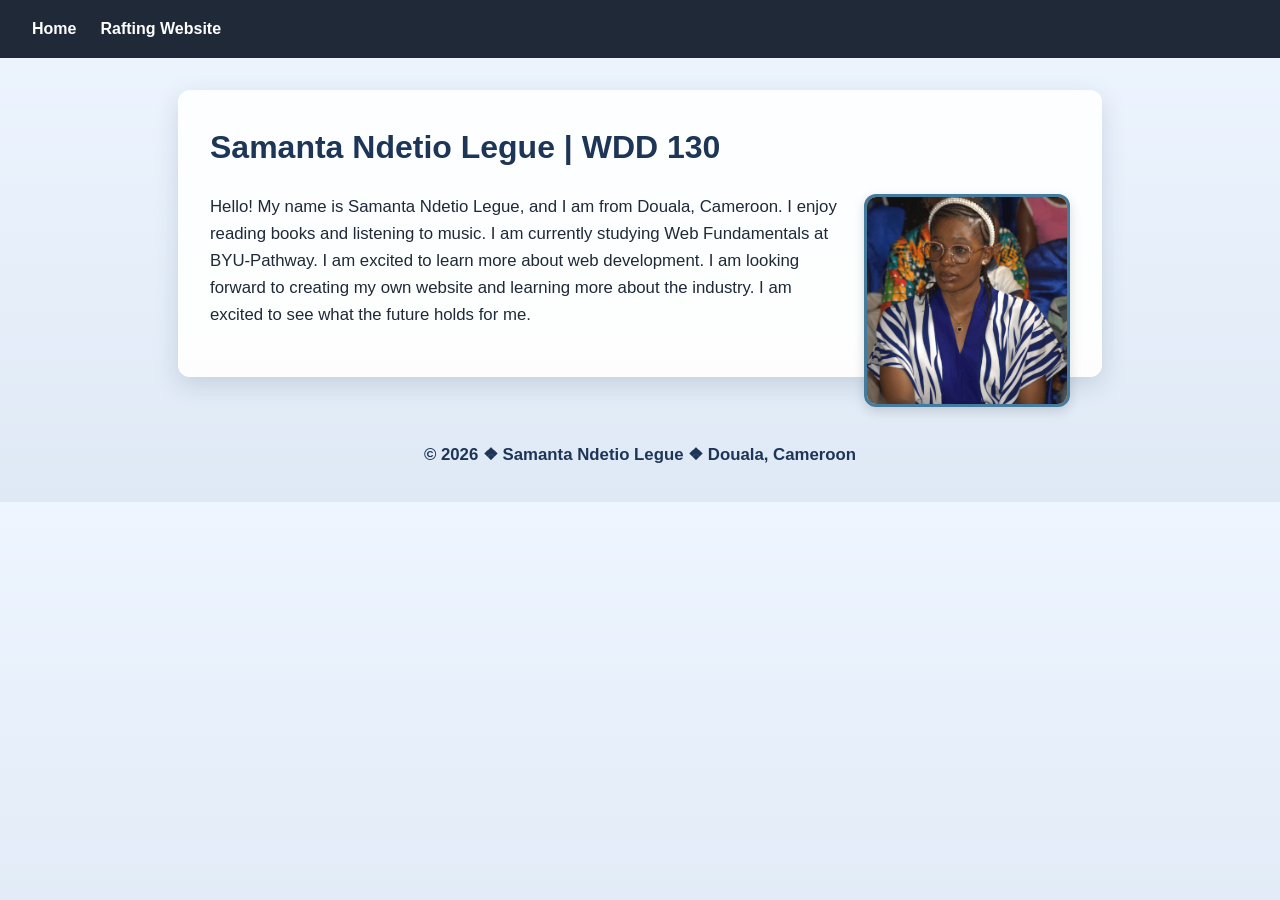
==== index.html @ 432ff413 "correct profile page" ====
<!DOCTYPE html>
<html lang="en-US">

<head>
    <meta charset="UTF-8">
    <meta name="viewport" content="width=device-width, initial-scale=1.0">
    <title>Samanta Ndetio Legue | WDD 130</title>
    <link rel="stylesheet" href="styles/styles.css">
</head>

<body>
    <header>
        <nav>
            <a href="index.html">Home</a>
            <a href="wwr/">Rafting Website</a>
        </nav>
    </header>

    <main class="profile-card">
        <h1>Samanta Ndetio Legue | WDD 130</h1>

        <img src="images/profile.jpg" alt="Samanta Ndetio Legue portrait" width="200">

        <p>
            Hello! My name is Samanta Ndetio Legue, and I am from Douala, Cameroon.
            I enjoy reading books and listening to music. I am currently studying
            Web Fundamentals at BYU-Pathway. I am excited to learn more about web
            development. I am looking forward to creating my own website and learning
            more about the industry. I am excited to see what the future holds for me.
        </p>
    </main>

    <footer>
        <p>&copy; 2026 &#10070; Samanta Ndetio Legue &#10070; Douala, Cameroon</p>
    </footer>
</body>

</html>
---- styles/styles.css ----
:root {
    --primary-color: #1d3557;
    --accent-color: #457b9d;
    --light-color: #f1faee;
    --dark-color: #1f2937;
}

body {
    margin: 0;
    font-family: Arial, Helvetica, sans-serif;
    line-height: 1.6;
    background: linear-gradient(180deg, #eef5ff 0%, #dfe9f5 100%);
    color: var(--dark-color);
}

header {
    background: var(--dark-color);
    padding: 1rem 2rem;
}

nav {
    display: flex;
    gap: 1.5rem;
    align-items: center;
}

nav a {
    color: #fff;
    text-decoration: none;
    font-weight: 700;
}

nav a:hover {
    color: #9ad0ff;
}

.profile-card {
    max-width: 860px;
    margin: 2rem auto;
    background: rgba(255, 255, 255, 0.92);
    padding: 2rem;
    border-radius: 12px;
    box-shadow: 0 8px 24px rgba(29, 53, 87, 0.15);
}

h1 {
    color: var(--primary-color);
    margin-top: 0;
}

img {
    float: right;
    margin: 0 0 1rem 1.5rem;
    border: 3px solid var(--accent-color);
    border-radius: 12px;
    box-shadow: 0 4px 12px rgba(0, 0, 0, 0.15);
}

p {
    font-size: 1.05rem;
}

footer {
    text-align: center;
    padding: 1rem;
    color: var(--primary-color);
    font-weight: 700;
}

@media screen and (max-width: 600px) {
    nav {
        flex-direction: column;
        align-items: flex-start;
    }

    .profile-card {
        margin: 1rem;
        padding: 1.25rem;
    }

    img {
        float: none;
        display: block;
        margin: 0 auto 1rem;
    }
}
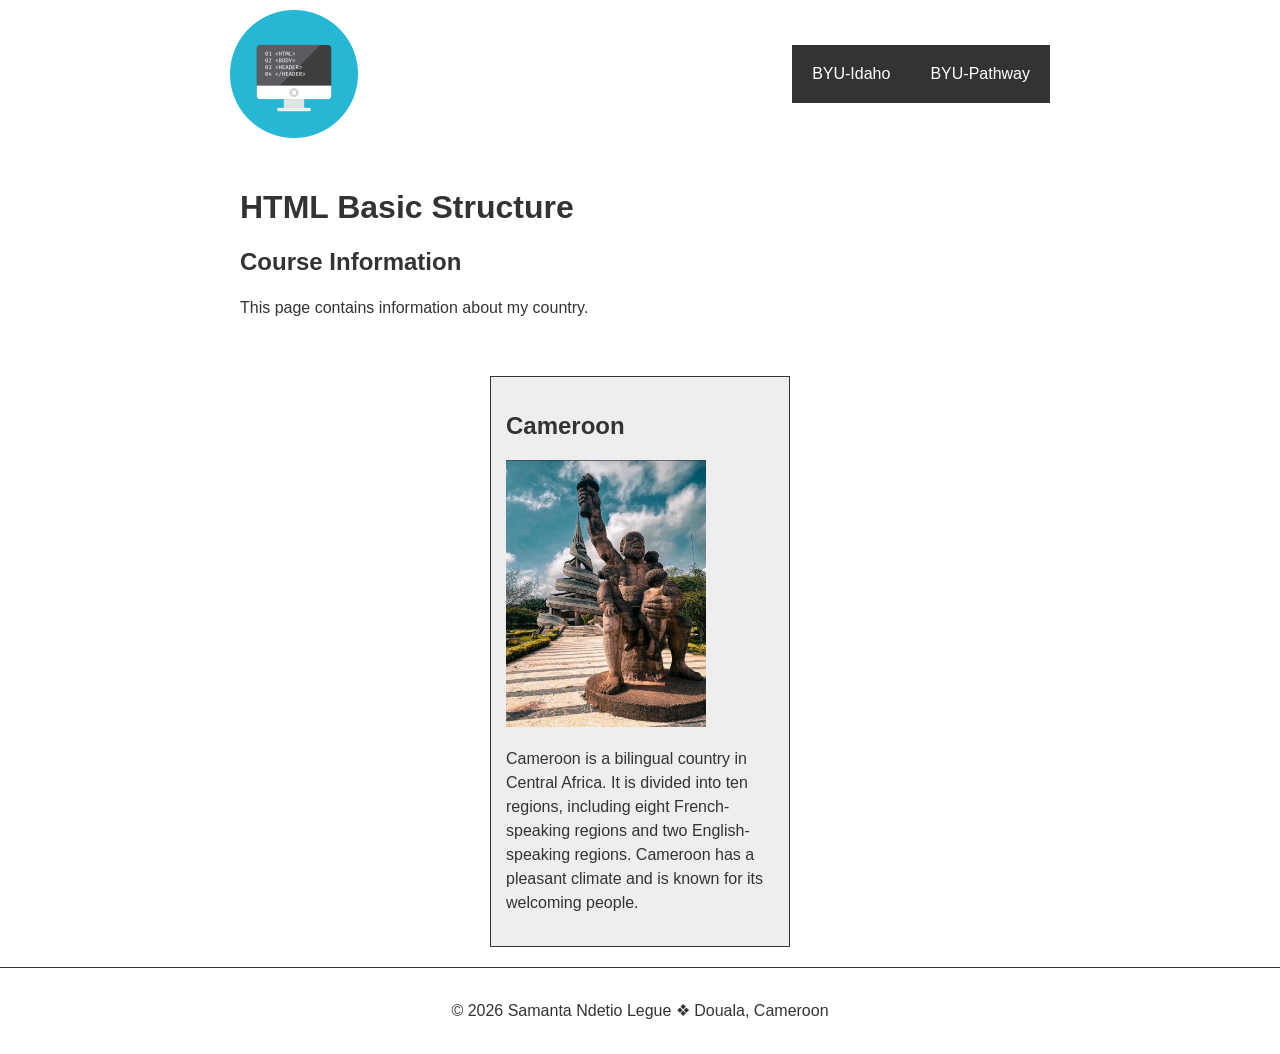
==== commit 4ed6d750: "correct profile change" ====
--- a/index.html
+++ b/index.html
@@ -1,37 +1,58 @@
 <!DOCTYPE html>
-<html lang="en-US">
+<html lang="en">
 
 <head>
     <meta charset="UTF-8">
     <meta name="viewport" content="width=device-width, initial-scale=1.0">
+
     <title>Samanta Ndetio Legue | WDD 130</title>
-    <link rel="stylesheet" href="styles/styles.css">
+    <meta name="description"
+      content="Samanta Ndetio Legue's WDD 130 home page about HTML, CSS, and Cameroon.">
+    <meta name="author" content="Samanta Ndetio Legue">
+
+    <link rel="stylesheet" href="styles.css">
 </head>
 
 <body>
     <header>
+        <img src="images/basic-logo.png" alt="Basic logo" width="128" height="128">
+
         <nav>
-            <a href="index.html">Home</a>
-            <a href="wwr/">Rafting Website</a>
+            <ul>
+                <li><a href="https://www.byui.edu/">BYU-Idaho</a></li>
+                <li><a href="https://www.byupathway.edu/">BYU-Pathway</a></li>
+            </ul>
         </nav>
     </header>
 
-    <main class="profile-card">
-        <h1>Samanta Ndetio Legue | WDD 130</h1>
+    <main>
+        <h1>HTML Basic Structure</h1>
 
-        <img src="images/profile.jpg" alt="Samanta Ndetio Legue portrait" width="200">
+        <section>
+            <h2>Course Information</h2>
+            <p>
+                This page contains information about my country.
+            </p>
+        </section>
+
+
+    </main>
+
+    <aside>
+        <h2>Cameroon</h2>
+
+        <img src="images/Cameroon.jpg" alt="Cameroon landscape" width="200">
 
         <p>
-            Hello! My name is Samanta Ndetio Legue, and I am from Douala, Cameroon.
-            I enjoy reading books and listening to music. I am currently studying
-            Web Fundamentals at BYU-Pathway. I am excited to learn more about web
-            development. I am looking forward to creating my own website and learning
-            more about the industry. I am excited to see what the future holds for me.
+            Cameroon is a bilingual country in Central Africa. It is divided
+            into ten regions, including eight French-speaking regions and two
+            English-speaking regions. Cameroon has a pleasant climate and is
+            known for its welcoming people.
         </p>
-    </main>
+    </aside>
 
     <footer>
-        <p>&copy; 2026 &#10070; Samanta Ndetio Legue &#10070; Douala, Cameroon</p>
+        <p>&copy; 2026 Samanta Ndetio Legue &#10070; Douala, Cameroon</p>
     </footer>
 </body>
 
--- a/styles.css
+++ b/styles.css
@@ -0,0 +1,103 @@
+:root {
+    --primary-color: #333333;
+    --secondary-color: #eeeeee;
+}
+
+* {
+    box-sizing: border-box;
+}
+
+body {
+    margin: 0;
+    font-family: Arial, sans-serif;
+    color: var(--primary-color);
+}
+
+header {
+    display: flex;
+    align-items: center;
+    justify-content: space-between;
+    max-width: 840px;
+    margin: 0 auto;
+    padding: 10px;
+}
+
+header > img {
+    width: 128px;
+    height: 128px;
+}
+
+nav {
+    background-color: var(--primary-color);
+    padding: 10px;
+}
+
+nav ul {
+    display: flex;
+    gap: 20px;
+    list-style: none;
+    margin: 0;
+    padding: 0;
+}
+
+nav a {
+    display: block;
+    padding: 10px;
+    color: #ffffff;
+    text-decoration: none;
+}
+
+nav a:hover {
+    background-color: #555555;
+}
+
+main {
+    max-width: 840px;
+    margin: 0 auto;
+    padding: 20px;
+}
+
+h1 {
+    color: var(--primary-color);
+}
+
+/* General image rule from the earlier page styling. */
+img {
+    max-width: 100%;
+    height: auto;
+}
+
+/* The assignment requires a different style for the main/profile image. */
+main img {
+    width: 150px;
+    height: auto;
+    border: 2px solid var(--primary-color);
+    padding: 5px;
+    box-shadow: 0 0 10px #777777;
+}
+
+aside {
+    width: 300px;
+    margin: 20px auto;
+    border: 1px solid var(--primary-color);
+    padding: 15px;
+    background-color: var(--secondary-color);
+    color: var(--primary-color);
+}
+
+aside img {
+    width: 200px;
+    height: auto;
+}
+
+p {
+    padding: 0;
+    line-height: 1.5;
+}
+
+footer {
+    margin-top: 20px;
+    border-top: 1px solid var(--primary-color);
+    padding: 15px;
+    text-align: center;
+}
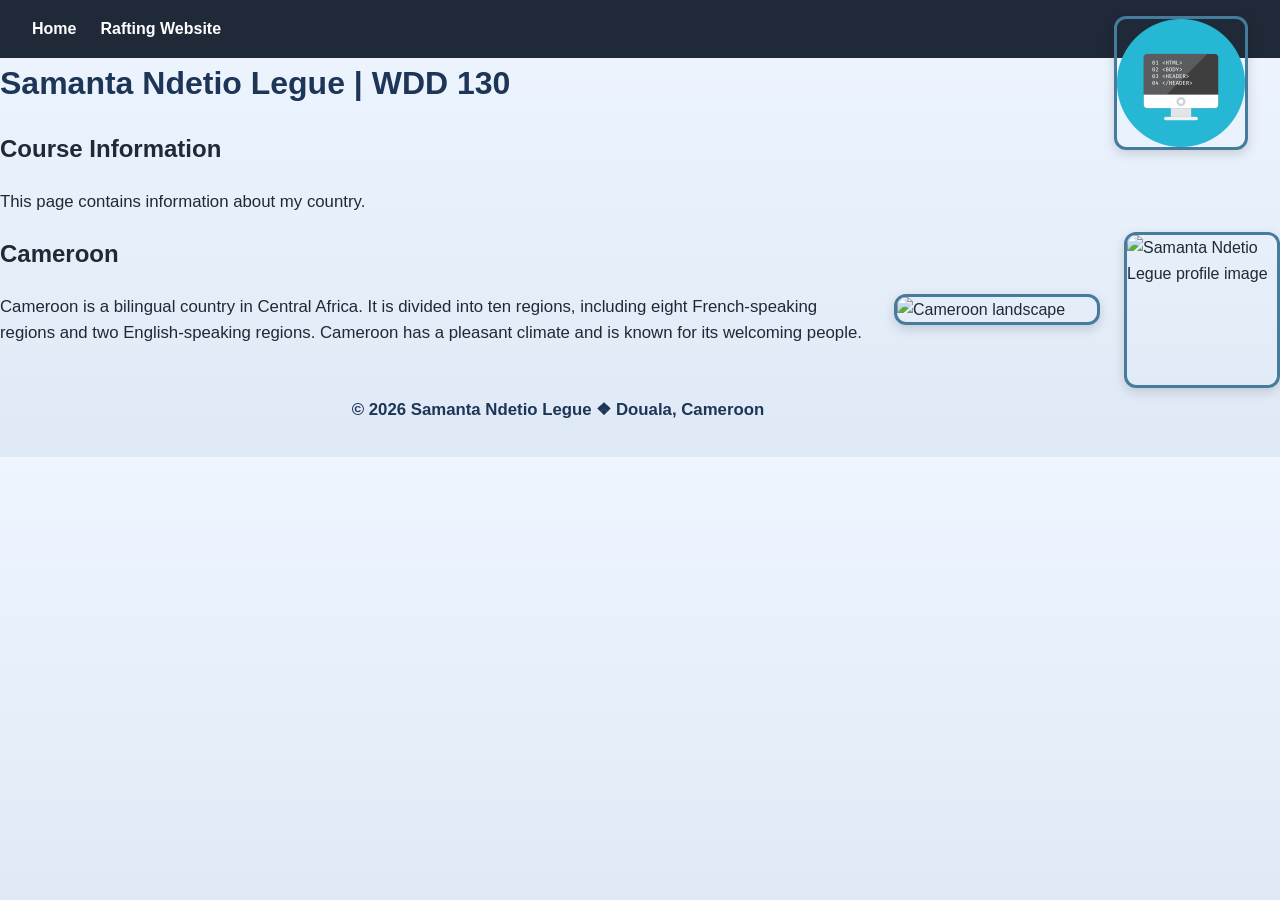
==== commit 3308bea3: "correct profile change" ====
--- a/index.html
+++ b/index.html
@@ -4,45 +4,44 @@
 <head>
     <meta charset="UTF-8">
     <meta name="viewport" content="width=device-width, initial-scale=1.0">
-
     <title>Samanta Ndetio Legue | WDD 130</title>
     <meta name="description"
       content="Samanta Ndetio Legue's WDD 130 home page about HTML, CSS, and Cameroon.">
-    <meta name="author" content="Samanta Ndetio Legue">
+    <meta name="aut<!DOCTYPE html>
+<html lang=" en">
 
-    <link rel="stylesheet" href="styles.css">
-</head>
+    <head>
+        <meta charset="UTF-8">
+        <meta name="viewport" content="width=device-width, initial-scale=1.0">
+        <title>Samanta Ndetio Legue | WDD 130</title>
+        <meta name="description"
+          content="Samanta Ndetio Legue's WDD 130 home page about HTML, CSS, and Cameroon.">
+        <meta name="author" content="Samanta Ndetio Legue">
+        <link rel="stylesheet" href="styles/styles.css">
+    </head>
 
 <body>
     <header>
         <img src="images/basic-logo.png" alt="Basic logo" width="128" height="128">
-
         <nav>
-            <ul>
-                <li><a href="https://www.byui.edu/">BYU-Idaho</a></li>
-                <li><a href="https://www.byupathway.edu/">BYU-Pathway</a></li>
-            </ul>
+            <a href="#">Home</a>
+            <a href="wwr/">Rafting Website</a>
         </nav>
     </header>
 
     <main>
-        <h1>HTML Basic Structure</h1>
-
+        <h1>Samanta Ndetio Legue | WDD 130</h1>
         <section>
             <h2>Course Information</h2>
-            <p>
-                This page contains information about my country.
-            </p>
+            <p>This page contains information about my country.</p>
         </section>
-
-
+        <img src="images/profile-image.png" alt="Samanta Ndetio Legue profile image" width="150"
+          height="150">
     </main>
 
     <aside>
         <h2>Cameroon</h2>
-
-        <img src="images/Cameroon.jpg" alt="Cameroon landscape" width="200">
-
+        <img src="images/cameroon.jpg" alt="Cameroon landscape" width="200">
         <p>
             Cameroon is a bilingual country in Central Africa. It is divided
             into ten regions, including eight French-speaking regions and two
--- a/styles/styles.css
+++ b/styles/styles.css
@@ -0,0 +1,86 @@
+:root {
+    --primary-color: #1d3557;
+    --accent-color: #457b9d;
+    --light-color: #f1faee;
+    --dark-color: #1f2937;
+}
+
+body {
+    margin: 0;
+    font-family: Arial, Helvetica, sans-serif;
+    line-height: 1.6;
+    background: linear-gradient(180deg, #eef5ff 0%, #dfe9f5 100%);
+    color: var(--dark-color);
+}
+
+header {
+    background: var(--dark-color);
+    padding: 1rem 2rem;
+}
+
+nav {
+    display: flex;
+    gap: 1.5rem;
+    align-items: center;
+}
+
+nav a {
+    color: #fff;
+    text-decoration: none;
+    font-weight: 700;
+}
+
+nav a:hover {
+    color: #9ad0ff;
+}
+
+.profile-card {
+    max-width: 860px;
+    margin: 2rem auto;
+    background: rgba(255, 255, 255, 0.92);
+    padding: 2rem;
+    border-radius: 12px;
+    box-shadow: 0 8px 24px rgba(29, 53, 87, 0.15);
+}
+
+h1 {
+    color: var(--primary-color);
+    margin-top: 0;
+}
+
+img {
+    float: right;
+    margin: 0 0 1rem 1.5rem;
+    border: 3px solid var(--accent-color);
+    border-radius: 12px;
+    box-shadow: 0 4px 12px rgba(0, 0, 0, 0.15);
+}
+
+p {
+    font-size: 1.05rem;
+}
+
+footer {
+    text-align: center;
+    padding: 1rem;
+    color: var(--primary-color);
+    font-weight: 700;
+}
+
+@media screen and (max-width: 600px) {
+    nav {
+        flex-direction: column;
+        align-items: flex-start;
+    }
+
+    .profile-card {
+        margin: 1rem;
+        padding: 1.25rem;
+    }
+
+    img {
+        float: none;
+        display: block;
+        margin: 0 auto 1rem;
+    }
+}
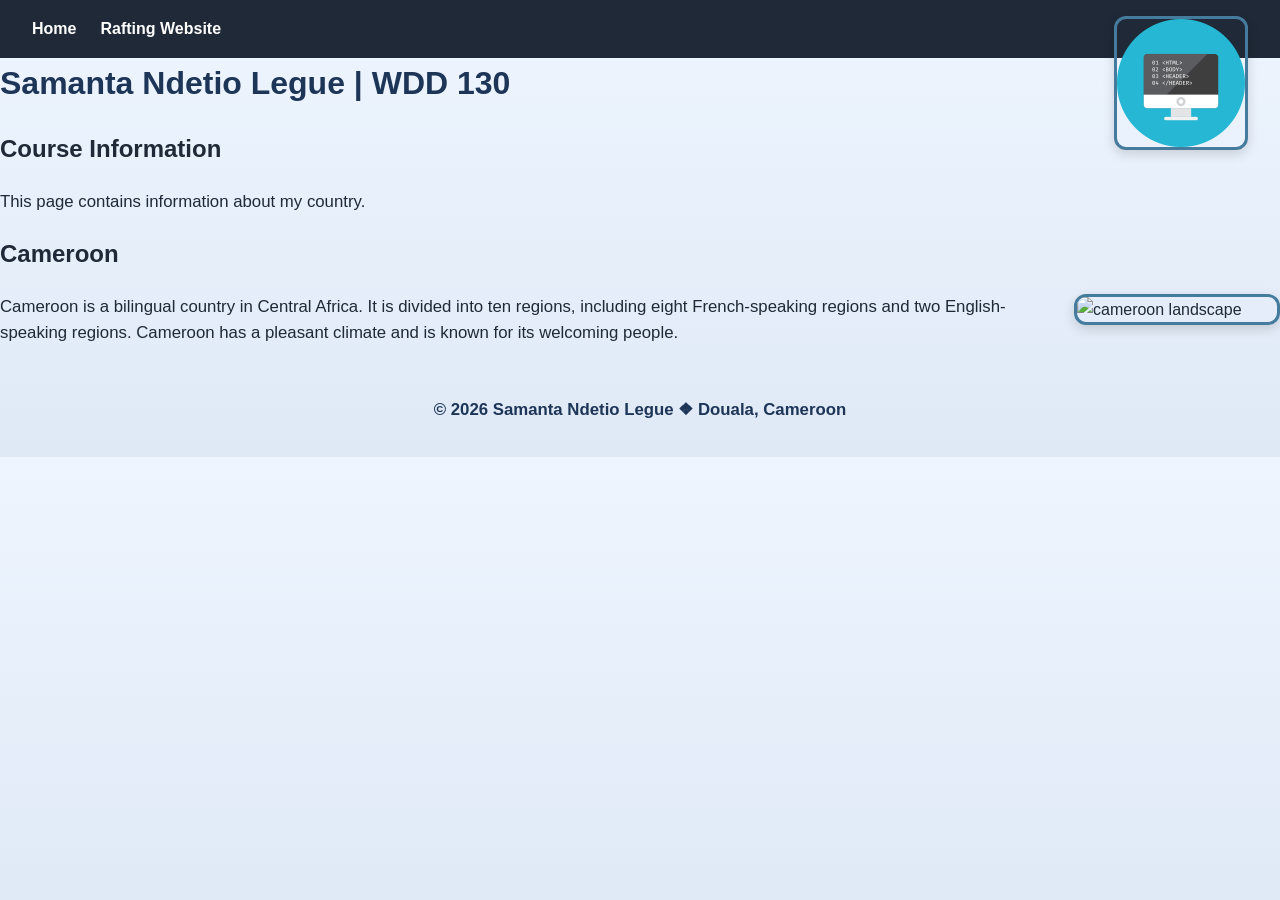
==== commit d64df735: "correct profile change" ====
--- a/index.html
+++ b/index.html
@@ -7,18 +7,9 @@
     <title>Samanta Ndetio Legue | WDD 130</title>
     <meta name="description"
       content="Samanta Ndetio Legue's WDD 130 home page about HTML, CSS, and Cameroon.">
-    <meta name="aut<!DOCTYPE html>
-<html lang=" en">
-
-    <head>
-        <meta charset="UTF-8">
-        <meta name="viewport" content="width=device-width, initial-scale=1.0">
-        <title>Samanta Ndetio Legue | WDD 130</title>
-        <meta name="description"
-          content="Samanta Ndetio Legue's WDD 130 home page about HTML, CSS, and Cameroon.">
-        <meta name="author" content="Samanta Ndetio Legue">
-        <link rel="stylesheet" href="styles/styles.css">
-    </head>
+    <meta name="author" content="Samanta Ndetio Legue">
+    <link rel="stylesheet" href="styles/styles.css">
+</head>
 
 <body>
     <header>
@@ -35,13 +26,12 @@
             <h2>Course Information</h2>
             <p>This page contains information about my country.</p>
         </section>
-        <img src="images/profile-image.png" alt="Samanta Ndetio Legue profile image" width="150"
-          height="150">
+
     </main>
 
     <aside>
         <h2>Cameroon</h2>
-        <img src="images/cameroon.jpg" alt="Cameroon landscape" width="200">
+        <img src="images/Cameroon.jpg" alt="cameroon landscape" width="200">
         <p>
             Cameroon is a bilingual country in Central Africa. It is divided
             into ten regions, including eight French-speaking regions and two
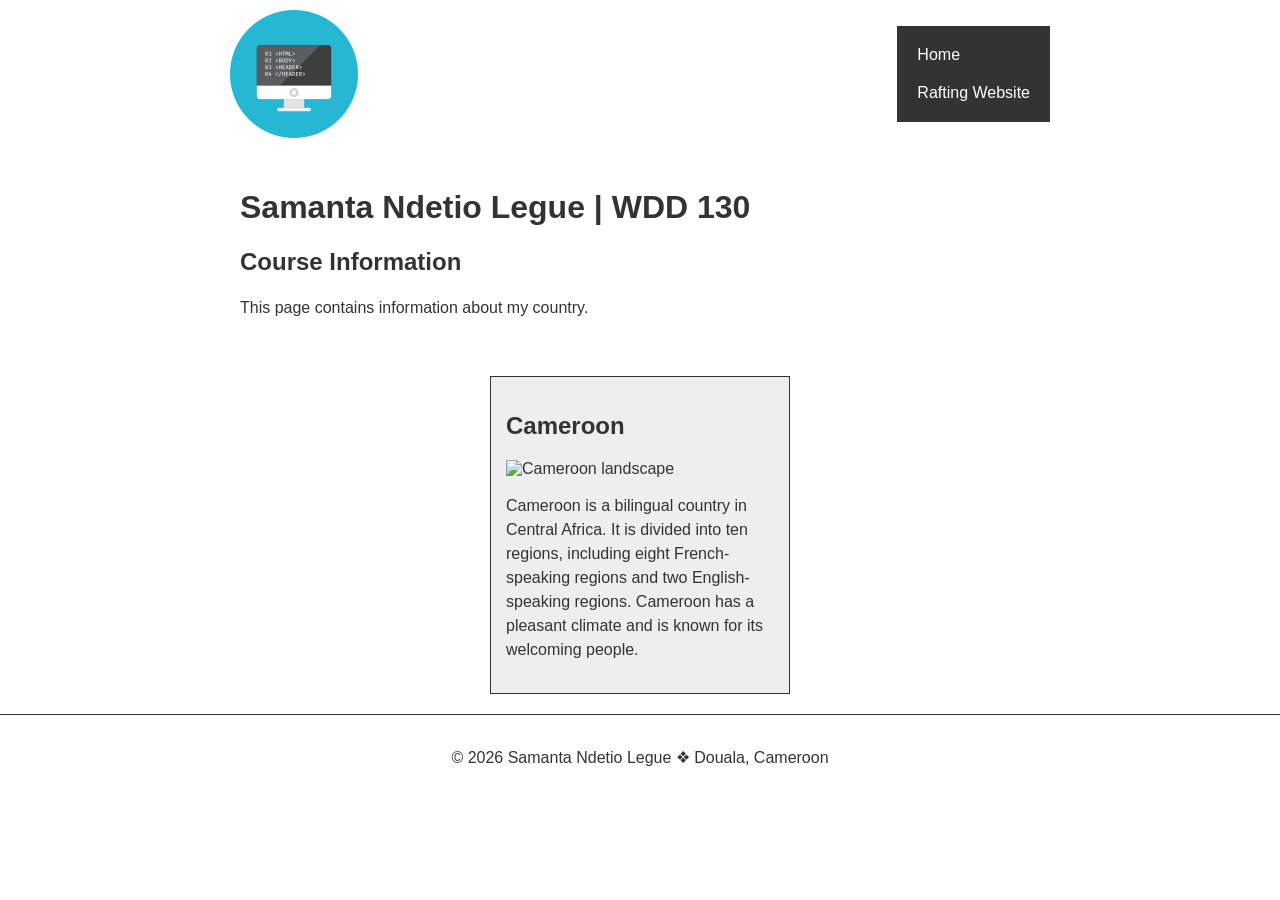
==== commit 5932a0c8: "Merge branch 'main' of https://github.com/SamantaLegue/wdd130" ====
--- a/index.html
+++ b/index.html
@@ -4,11 +4,13 @@
 <head>
     <meta charset="UTF-8">
     <meta name="viewport" content="width=device-width, initial-scale=1.0">
+
     <title>Samanta Ndetio Legue | WDD 130</title>
     <meta name="description"
       content="Samanta Ndetio Legue's WDD 130 home page about HTML, CSS, and Cameroon.">
     <meta name="author" content="Samanta Ndetio Legue">
-    <link rel="stylesheet" href="styles/styles.css">
+
+    <link rel="stylesheet" href="styles.css">
 </head>
 
 <body>
@@ -27,11 +29,14 @@
             <p>This page contains information about my country.</p>
         </section>
 
+
     </main>
 
     <aside>
         <h2>Cameroon</h2>
-        <img src="images/Cameroon.jpg" alt="cameroon landscape" width="200">
+
+        <img src="images/Cameroon.jpg" alt="Cameroon landscape" width="200">
+
         <p>
             Cameroon is a bilingual country in Central Africa. It is divided
             into ten regions, including eight French-speaking regions and two
--- a/styles.css
+++ b/styles.css
@@ -0,0 +1,103 @@
+:root {
+    --primary-color: #333333;
+    --secondary-color: #eeeeee;
+}
+
+* {
+    box-sizing: border-box;
+}
+
+body {
+    margin: 0;
+    font-family: Arial, sans-serif;
+    color: var(--primary-color);
+}
+
+header {
+    display: flex;
+    align-items: center;
+    justify-content: space-between;
+    max-width: 840px;
+    margin: 0 auto;
+    padding: 10px;
+}
+
+header > img {
+    width: 128px;
+    height: 128px;
+}
+
+nav {
+    background-color: var(--primary-color);
+    padding: 10px;
+}
+
+nav ul {
+    display: flex;
+    gap: 20px;
+    list-style: none;
+    margin: 0;
+    padding: 0;
+}
+
+nav a {
+    display: block;
+    padding: 10px;
+    color: #ffffff;
+    text-decoration: none;
+}
+
+nav a:hover {
+    background-color: #555555;
+}
+
+main {
+    max-width: 840px;
+    margin: 0 auto;
+    padding: 20px;
+}
+
+h1 {
+    color: var(--primary-color);
+}
+
+/* General image rule from the earlier page styling. */
+img {
+    max-width: 100%;
+    height: auto;
+}
+
+/* The assignment requires a different style for the main/profile image. */
+main img {
+    width: 150px;
+    height: auto;
+    border: 2px solid var(--primary-color);
+    padding: 5px;
+    box-shadow: 0 0 10px #777777;
+}
+
+aside {
+    width: 300px;
+    margin: 20px auto;
+    border: 1px solid var(--primary-color);
+    padding: 15px;
+    background-color: var(--secondary-color);
+    color: var(--primary-color);
+}
+
+aside img {
+    width: 200px;
+    height: auto;
+}
+
+p {
+    padding: 0;
+    line-height: 1.5;
+}
+
+footer {
+    margin-top: 20px;
+    border-top: 1px solid var(--primary-color);
+    padding: 15px;
+    text-align: center;
+}
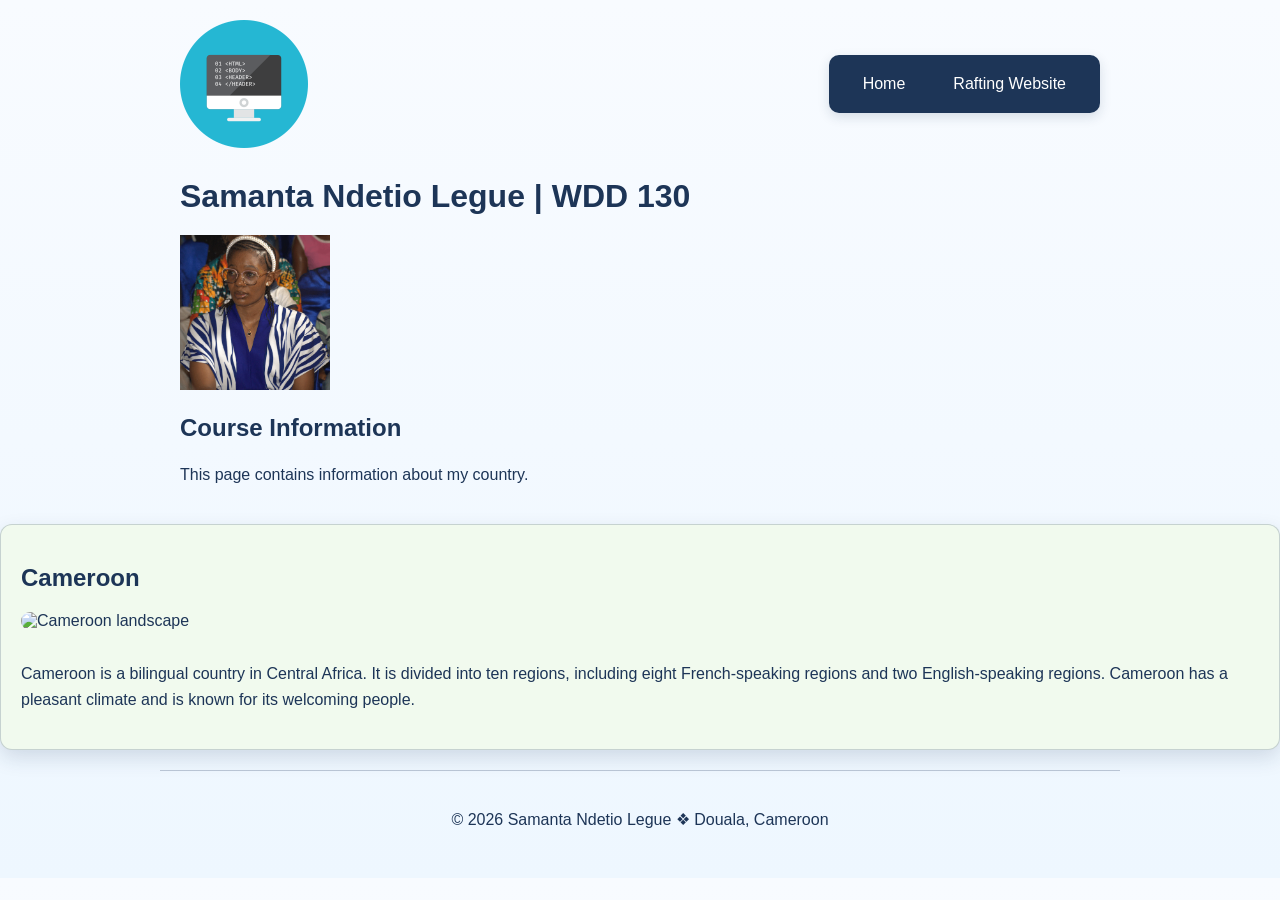
==== commit cfa2ff85: "Resolve profile page merge conflict" ====
--- a/index.html
+++ b/index.html
@@ -17,26 +17,26 @@
     <header>
         <img src="images/basic-logo.png" alt="Basic logo" width="128" height="128">
         <nav>
-            <a href="#">Home</a>
-            <a href="wwr/">Rafting Website</a>
+            <ul>
+                <li><a href="#">Home</a></li>
+                <li><a href="wwr/">Rafting Website</a></li>
+            </ul>
         </nav>
     </header>
 
     <main>
         <h1>Samanta Ndetio Legue | WDD 130</h1>
+        <img src="images/profile.jpg" alt="Samanta Ndetio Legue portrait" width="150">
         <section>
             <h2>Course Information</h2>
             <p>This page contains information about my country.</p>
         </section>
 
-
     </main>
 
     <aside>
         <h2>Cameroon</h2>
-
-        <img src="images/Cameroon.jpg" alt="Cameroon landscape" width="200">
-
+        <img src="images/cameroon.jpg" alt="Cameroon landscape" width="200">
         <p>
             Cameroon is a bilingual country in Central Africa. It is divided
             into ten regions, including eight French-speaking regions and two
--- a/styles.css
+++ b/styles.css
@@ -1,6 +1,9 @@
 :root {
-    --primary-color: #333333;
-    --secondary-color: #eeeeee;
+    --primary-color: #1d3557;
+    --secondary-color: #f1faee;
+    --accent-color: #e63946;
+    --neutral-color: #457b9d;
+    --shadow-color: rgba(29, 53, 87, 0.15);
 }
 
 * {
@@ -11,15 +14,16 @@
     margin: 0;
     font-family: Arial, sans-serif;
     color: var(--primary-color);
+    background: linear-gradient(180deg, #f8fbff 0%, #eef7ff 100%);
 }
 
 header {
     display: flex;
     align-items: center;
     justify-content: space-between;
-    max-width: 840px;
+    max-width: 960px;
     margin: 0 auto;
-    padding: 10px;
+    padding: 20px 20px 10px;
 }
 
 header > img {
@@ -29,7 +33,9 @@
 
 nav {
     background-color: var(--primary-color);
-    padding: 10px;
+    padding: 10px 20px;
+    border-radius: 10px;
+    box-shadow: 0 4px 12px var(--shadow-color);
 }
 
 nav ul {
@@ -42,62 +48,123 @@
 
 nav a {
     display: block;
-    padding: 10px;
+    padding: 10px 14px;
     color: #ffffff;
     text-decoration: none;
+    border-radius: 6px;
+    transition: background-color 0.2s ease;
 }
 
 nav a:hover {
-    background-color: #555555;
+    background-color: var(--neutral-color);
 }
 
 main {
-    max-width: 840px;
+    max-width: 960px;
     margin: 0 auto;
     padding: 20px;
 }
 
+.page-grid {
+    display: grid;
+    grid-template-columns: 2fr 1fr;
+    gap: 30px;
+    align-items: start;
+}
+
+.profile-content {
+    background-color: #ffffff;
+    border-radius: 12px;
+    padding: 25px;
+    box-shadow: 0 8px 20px var(--shadow-color);
+}
+
 h1 {
+    color: var(--primary-color);
+    margin-top: 0;
+    margin-bottom: 20px;
+}
+
+h2 {
     color: var(--primary-color);
 }
 
-/* General image rule from the earlier page styling. */
 img {
     max-width: 100%;
     height: auto;
 }
 
-/* The assignment requires a different style for the main/profile image. */
-main img {
+.profile-card {
+    display: flex;
+    align-items: center;
+    gap: 20px;
+    margin-bottom: 25px;
+}
+
+.profile-card img {
     width: 150px;
     height: auto;
-    border: 2px solid var(--primary-color);
+    border: 3px solid var(--primary-color);
     padding: 5px;
-    box-shadow: 0 0 10px #777777;
+    border-radius: 10px;
+    box-shadow: 0 0 10px rgba(69, 123, 157, 0.3);
+}
+
+.course-list,
+.country-facts {
+    margin: 15px 0 0;
+    padding-left: 20px;
+    line-height: 1.8;
 }
 
 aside {
-    width: 300px;
-    margin: 20px auto;
-    border: 1px solid var(--primary-color);
-    padding: 15px;
+    width: 100%;
+    margin: 0;
+    border: 1px solid rgba(29, 53, 87, 0.2);
+    border-radius: 12px;
+    padding: 20px;
     background-color: var(--secondary-color);
     color: var(--primary-color);
+    box-shadow: 0 8px 20px var(--shadow-color);
 }
 
 aside img {
-    width: 200px;
+    width: 100%;
     height: auto;
+    border-radius: 10px;
+    margin-bottom: 15px;
 }
 
 p {
     padding: 0;
-    line-height: 1.5;
+    line-height: 1.6;
 }
 
 footer {
-    margin-top: 20px;
-    border-top: 1px solid var(--primary-color);
-    padding: 15px;
+    max-width: 960px;
+    margin: 20px auto 0;
+    border-top: 1px solid rgba(29, 53, 87, 0.25);
+    padding: 20px 15px 30px;
     text-align: center;
+}
+
+@media screen and (max-width: 700px) {
+    header {
+        flex-direction: column;
+        gap: 15px;
+    }
+
+    nav ul {
+        flex-direction: column;
+        align-items: center;
+    }
+
+    .page-grid {
+        grid-template-columns: 1fr;
+    }
+
+    .profile-card {
+        flex-direction: column;
+        text-align: center;
+    }
 }
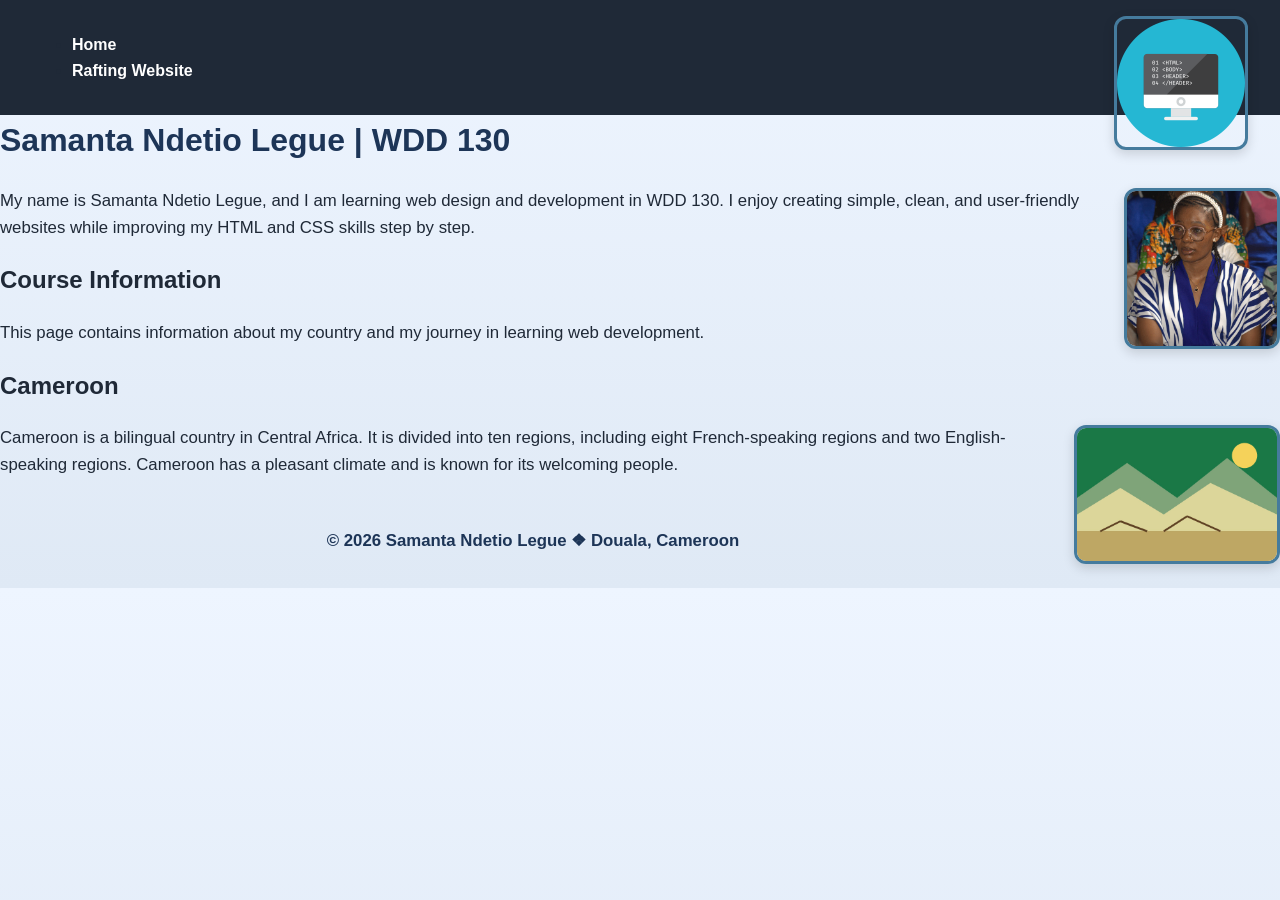
==== commit 03115192: "Resolve profile page merge conflict" ====
--- a/index.html
+++ b/index.html
@@ -10,7 +10,7 @@
       content="Samanta Ndetio Legue's WDD 130 home page about HTML, CSS, and Cameroon.">
     <meta name="author" content="Samanta Ndetio Legue">
 
-    <link rel="stylesheet" href="styles.css">
+    <link rel="stylesheet" href="styles/styles.css">
 </head>
 
 <body>
@@ -27,9 +27,13 @@
     <main>
         <h1>Samanta Ndetio Legue | WDD 130</h1>
         <img src="images/profile.jpg" alt="Samanta Ndetio Legue portrait" width="150">
+        <p>My name is Samanta Ndetio Legue, and I am learning web design and development in WDD 130.
+            I enjoy creating simple, clean, and user-friendly websites while improving my HTML and
+            CSS skills step by step.</p>
         <section>
             <h2>Course Information</h2>
-            <p>This page contains information about my country.</p>
+            <p>This page contains information about my country and my journey in learning web
+                development.</p>
         </section>
 
     </main>
--- a/styles/styles.css
+++ b/styles/styles.css
@@ -0,0 +1,86 @@
+:root {
+    --primary-color: #1d3557;
+    --accent-color: #457b9d;
+    --light-color: #f1faee;
+    --dark-color: #1f2937;
+}
+
+body {
+    margin: 0;
+    font-family: Arial, Helvetica, sans-serif;
+    line-height: 1.6;
+    background: linear-gradient(180deg, #eef5ff 0%, #dfe9f5 100%);
+    color: var(--dark-color);
+}
+
+header {
+    background: var(--dark-color);
+    padding: 1rem 2rem;
+}
+
+nav {
+    display: flex;
+    gap: 1.5rem;
+    align-items: center;
+}
+
+nav a {
+    color: #fff;
+    text-decoration: none;
+    font-weight: 700;
+}
+
+nav a:hover {
+    color: #9ad0ff;
+}
+
+.profile-card {
+    max-width: 860px;
+    margin: 2rem auto;
+    background: rgba(255, 255, 255, 0.92);
+    padding: 2rem;
+    border-radius: 12px;
+    box-shadow: 0 8px 24px rgba(29, 53, 87, 0.15);
+}
+
+h1 {
+    color: var(--primary-color);
+    margin-top: 0;
+}
+
+img {
+    float: right;
+    margin: 0 0 1rem 1.5rem;
+    border: 3px solid var(--accent-color);
+    border-radius: 12px;
+    box-shadow: 0 4px 12px rgba(0, 0, 0, 0.15);
+}
+
+p {
+    font-size: 1.05rem;
+}
+
+footer {
+    text-align: center;
+    padding: 1rem;
+    color: var(--primary-color);
+    font-weight: 700;
+}
+
+@media screen and (max-width: 600px) {
+    nav {
+        flex-direction: column;
+        align-items: flex-start;
+    }
+
+    .profile-card {
+        margin: 1rem;
+        padding: 1.25rem;
+    }
+
+    img {
+        float: none;
+        display: block;
+        margin: 0 auto 1rem;
+    }
+}
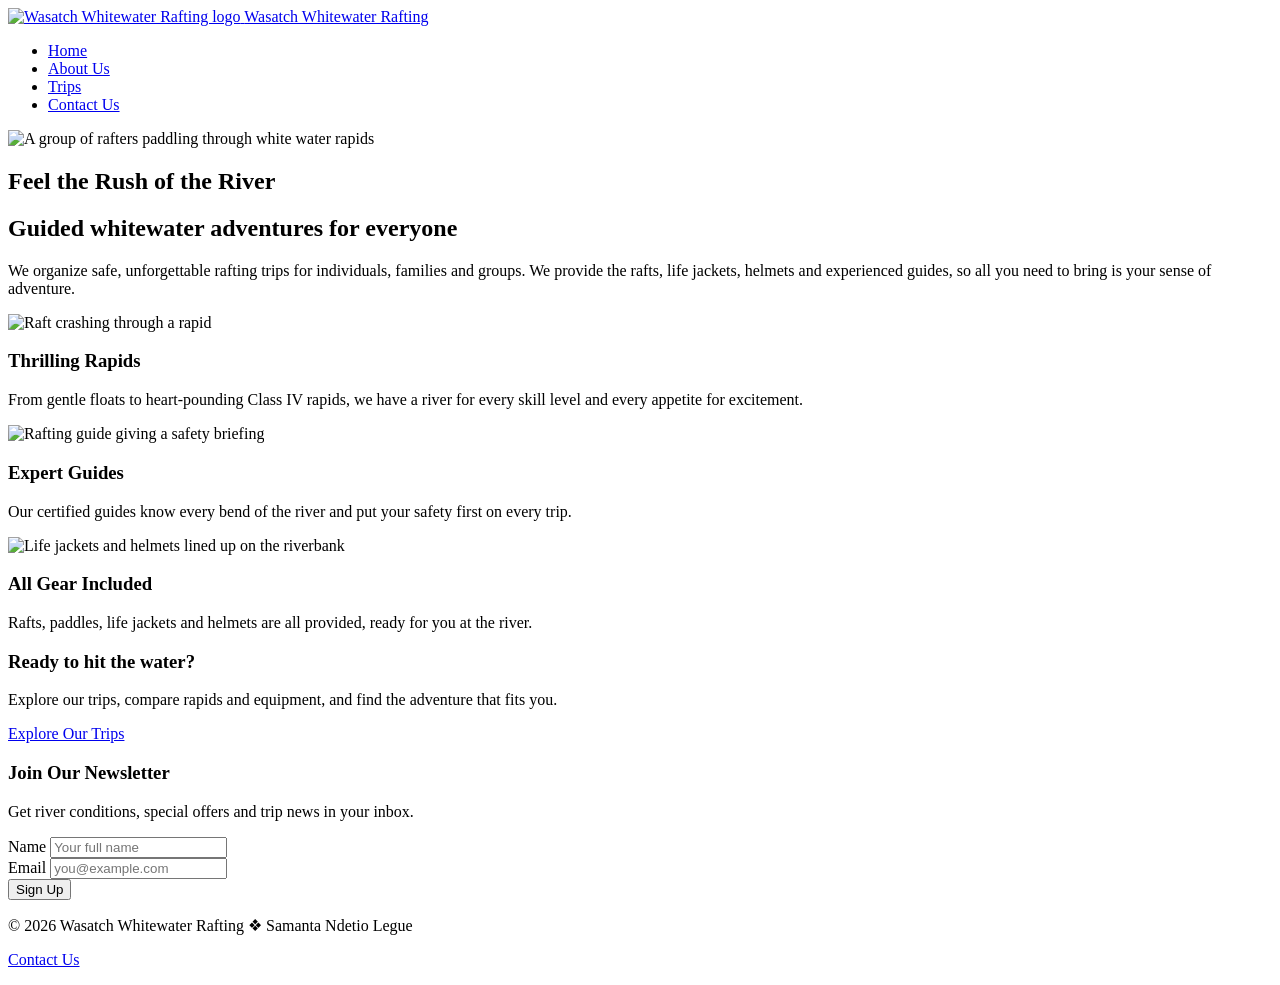
==== commit 38078325: "correct profile changes" ====
--- a/index.html
+++ b/index.html
@@ -5,52 +5,110 @@
     <meta charset="UTF-8">
     <meta name="viewport" content="width=device-width, initial-scale=1.0">
 
-    <title>Samanta Ndetio Legue | WDD 130</title>
+    <title>Wasatch Whitewater Rafting | Home</title>
     <meta name="description"
-      content="Samanta Ndetio Legue's WDD 130 home page about HTML, CSS, and Cameroon.">
+      content="Wasatch Whitewater Rafting offers guided, safe and thrilling whitewater rafting trips for individuals, families and groups.">
     <meta name="author" content="Samanta Ndetio Legue">
 
-    <link rel="stylesheet" href="styles/styles.css">
+    <link rel="stylesheet" href="styles/rafting.css">
 </head>
 
 <body>
     <header>
-        <img src="images/basic-logo.png" alt="Basic logo" width="128" height="128">
+        <a href="index.html" class="logo">
+            <img src="images/rafting-logo.jpg" alt="Wasatch Whitewater Rafting logo" width="64"
+              height="64">
+            <span>Wasatch Whitewater Rafting</span>
+        </a>
         <nav>
             <ul>
-                <li><a href="#">Home</a></li>
-                <li><a href="wwr/">Rafting Website</a></li>
+                <li><a href="index.html" class="active">Home</a></li>
+                <li><a href="about.html">About Us</a></li>
+                <li><a href="trips.html">Trips</a></li>
+                <li><a href="contact.html">Contact Us</a></li>
             </ul>
         </nav>
     </header>
 
     <main>
-        <h1>Samanta Ndetio Legue | WDD 130</h1>
-        <img src="images/profile.jpg" alt="Samanta Ndetio Legue portrait" width="150">
-        <p>My name is Samanta Ndetio Legue, and I am learning web design and development in WDD 130.
-            I enjoy creating simple, clean, and user-friendly websites while improving my HTML and
-            CSS skills step by step.</p>
-        <section>
-            <h2>Course Information</h2>
-            <p>This page contains information about my country and my journey in learning web
-                development.</p>
+        <section class="hero">
+            <img src="images/rafting-image"
+              alt="A group of rafters paddling through white water rapids" width="1600"
+              height="700">
+            <h1>Feel the Rush of the River</h1>
         </section>
 
+        <section class="intro">
+            <h2>Guided whitewater adventures for everyone</h2>
+            <p>We organize safe, unforgettable rafting trips for individuals, families and groups.
+                We provide the
+                rafts, life jackets, helmets and experienced guides, so all you need to bring is
+                your sense of
+                adventure.</p>
+        </section>
+
+        <section class="features">
+            <article class="feature feature-large">
+                <img src="images/rapids.jpg" alt="Raft crashing through a rapid" width="600"
+                  height="400">
+                <div>
+                    <h3>Thrilling Rapids</h3>
+                    <p>From gentle floats to heart-pounding Class IV rapids, we have a river for
+                        every skill level
+                        and every appetite for excitement.</p>
+                </div>
+            </article>
+
+            <article class="feature">
+                <img src="images/guides.jpg" alt="Rafting guide giving a safety briefing"
+                  width="400" height="300">
+                <div>
+                    <h3>Expert Guides</h3>
+                    <p>Our certified guides know every bend of the river and put your safety first
+                        on every trip.</p>
+                </div>
+            </article>
+
+            <article class="feature">
+                <img src="images/gear.jpg" alt="Life jackets and helmets lined up on the riverbank"
+                  width="400" height="300">
+                <div>
+                    <h3>All Gear Included</h3>
+                    <p>Rafts, paddles, life jackets and helmets are all provided, ready for you at
+                        the river.</p>
+                </div>
+            </article>
+
+            <aside class="cta">
+                <h3>Ready to hit the water?</h3>
+                <p>Explore our trips, compare rapids and equipment, and find the adventure that fits
+                    you.</p>
+                <a href="trips.html" class="button">Explore Our Trips</a>
+            </aside>
+
+            <section class="newsletter">
+                <h3>Join Our Newsletter</h3>
+                <p>Get river conditions, special offers and trip news in your inbox.</p>
+                <form action="#" method="post">
+                    <div>
+                        <label for="name">Name</label>
+                        <input type="text" id="name" name="name" placeholder="Your full name"
+                          required>
+                    </div>
+                    <div>
+                        <label for="email">Email</label>
+                        <input type="email" id="email" name="email" placeholder="you@example.com"
+                          required>
+                    </div>
+                    <button type="submit">Sign Up</button>
+                </form>
+            </section>
+        </section>
     </main>
 
-    <aside>
-        <h2>Cameroon</h2>
-        <img src="images/cameroon.jpg" alt="Cameroon landscape" width="200">
-        <p>
-            Cameroon is a bilingual country in Central Africa. It is divided
-            into ten regions, including eight French-speaking regions and two
-            English-speaking regions. Cameroon has a pleasant climate and is
-            known for its welcoming people.
-        </p>
-    </aside>
-
     <footer>
-        <p>&copy; 2026 Samanta Ndetio Legue &#10070; Douala, Cameroon</p>
+        <p>&copy; 2026 Wasatch Whitewater Rafting &#10070; Samanta Ndetio Legue</p>
+        <p><a href="contact.html">Contact Us</a></p>
     </footer>
 </body>
 
